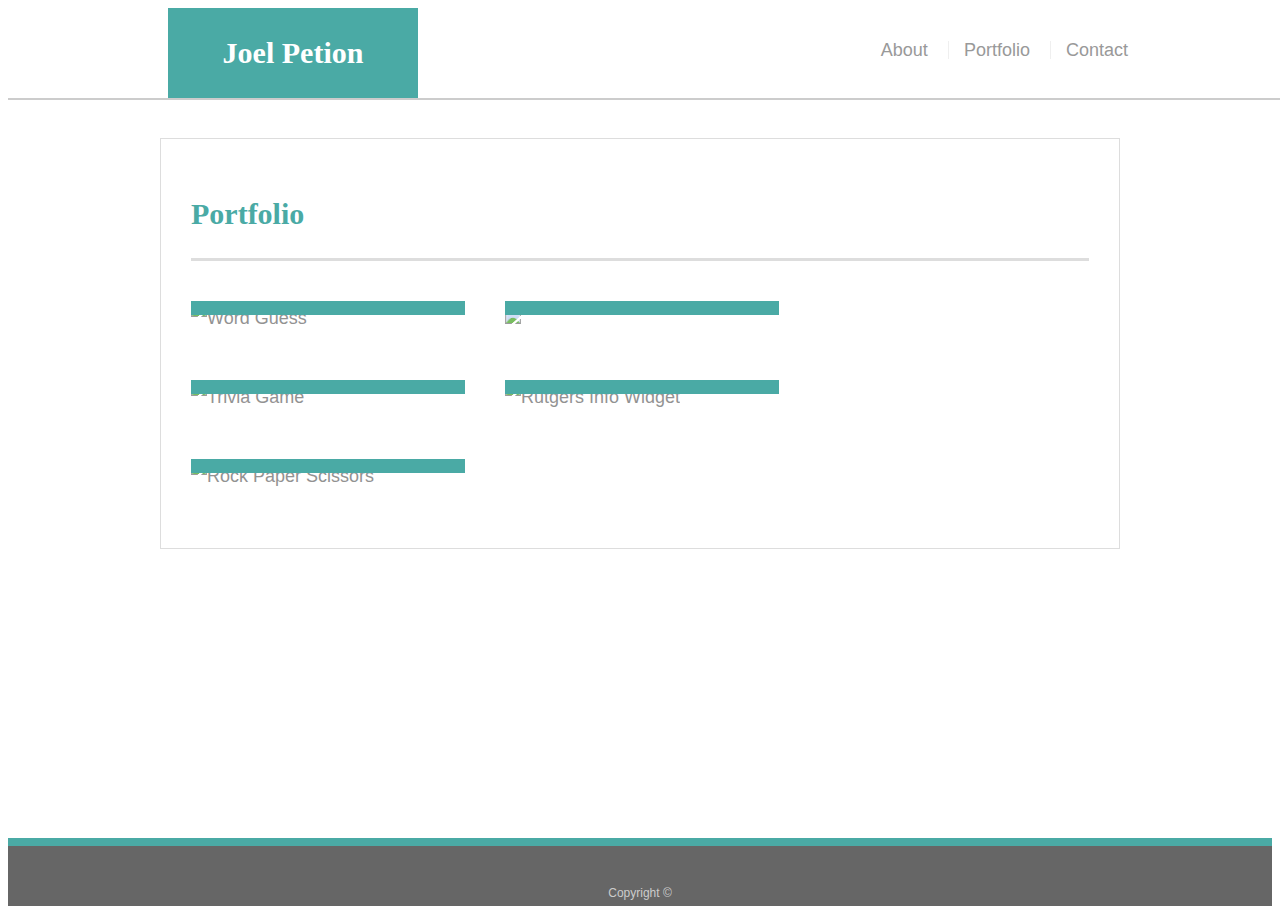
==== portfolio.html @ 2c44e711 "done" ====
<!DOCTYPE html>
<html lang="en">
<head>
    <meta charset="UTF-8">
    <meta name="viewport" content="width=device-width, initial-scale=1.0">
    <meta http-equiv="X-UA-Compatible" content="ie=edge">
    <title>Portfolio | Joel Petion</title>
    <link rel="stylesheet" type="text/css" href="style.css">
</head>
<body>
    
    <header id="masthead">
        <div class="container">
          <a href="index.html" id="logo">Joel Petion</a>
          <nav>
            <a href="index.html">About</a>
            <a href="portfolio.html">Portfolio</a>
            <a href="contact.html">Contact</a>
          </nav>
        </div>
      </header>
    
      <div id="main-container" class="container">
        <section class="main-section">
          <h1>Portfolio</h1>
    
          <div class="work">
            <img src="https://is2-ssl.mzstatic.com/image/thumb/Purple128/v4/db/04/d3/db04d32a-2f43-5a7e-df68-64185c8b7e66/source/256x256bb.jpg" alt="Word Guess">
    
            <h3>Word Guess</h3>
          </div>
          <div class="work">
            <img src="https://is2-ssl.mzstatic.com/image/thumb/Purple128/v4/db/04/d3/db04d32a-2f43-5a7e-df68-64185c8b7e66/source/256x256bb.jpg">
            <h3>RPG Game</h3>
          </div>
          <div class="work">
            <img src="https://lryoung9.github.io/Portfolio-mediaQueries/assets/images/technics-q-c-640-480-10.jpg" alt="Trivia Game">
    
            <h3>Trivia Game</h3>
          </div>
          <div class="work">
            <img src="https://shivjisakina.github.io/Basic-Portfolio/assets/images/technics-q-c-640-480-1.jpg" alt="Rutgers Info Widget">
    
            <h3>Rutgers Info Widget</h3>
          </div>
          <div class="work">
            <img src="https://encrypted-tbn0.gstatic.com/images?q=tbn:ANd9GcREWIdR8wzZyr0dsbmYs6IP5UbcZVuRi6YR-dKkB4If-CYGqdNCRQ" alt="Rock Paper Scissors">
    
            <h3>Rock Paper Scissors</h3>
          </div>
         
        </section>
    
      </div>
    
      <footer>
        <div class="container">
          Copyright &copy;
        </div>
      </footer>
</body>
</html>
---- style.css ----
body {
    font-family: Arial, "Helvetica Neue", Helvetica, sans-serif;
    font-size: 18px;
    line-height: 34px;
    color:#777777;
   
  }
  
  * {
    box-sizing: border-box;
  }
  
 
  
  .container {
    width: 100%;
    max-width: 960px;
    margin: 0 auto;
    clear: both;
  }
  
  h1,
  h2,
  h3,
  p {
    margin-bottom: 20px;
  }
  
  p:last-child {
    margin-bottom: 0;
  }
  
  h1,
  h2,
  h3 {
    font-family: Georgia, Times, "Times New Roman", serif;
    font-weight: 700;
    color: #4aaaa5;
  }
  
  h1 {
    padding-bottom: 20px;
    font-size: 30px;
    line-height: 49px;
    border-bottom: 3px solid #dddddd;
  }
  
  h2,
  h3 {
    font-size: 22px;
  }
  
  
  
  #masthead {
    position: fixed;
    z-index: 99;
    width: 100%;
    margin: 0 0 30px;
    overflow: auto;
    color: #ffffff;
    background: #ffffff;
    border-bottom: 2px solid #cccccc;
  }
  
  #logo {
    float: left;
    width: 250px;
    height: 90px;
    font-family: Georgia, Times, "Times New Roman", serif;
    font-size: 30px;
    font-weight: 700;
    line-height: 90px;
    color: #ffffff;
    text-align: center;
    text-decoration: none;
    background: #4aaaa5;
  }
  
  nav {
    float: right;
    margin-top: 25px;
  }
  
  nav a {
    display: inline-block;
    padding-left: 15px;
    margin-left: 15px;
    line-height: 18px;
    color: #999;
    text-decoration: none;
    border-left: 1px solid #efefef;
  }
  
  nav a:first-child {
    border-left: 0 none;
  }
  

  
  footer {
    padding: 30px 0;
    clear: both;
    font-size: 12px;
    color: #ffffff;
    color: #cccccc;
    text-align: center;
    background: #666666;
    border-top: 8px solid #4aaaa5;
    height: 50px;
  }
  
  h3, h2 {
    padding-bottom: 20px;
    margin-bottom: 15px;
    line-height: 22px;
    border-bottom: 2px solid #eeeeee;
  }
  
  
  
  #main-container {
    padding-top: 130px;
    min-height: calc(100vh - 70px);
  }
  
  .main-section {
    float: left;
    width: 100%;
    max-width: 960px;
    padding: 30px;
    margin: 0 0 40px;
    background: #ffffff;
    border: 1px solid #dddddd;
  }
  
  
  
  .work {
    position: relative;
    float: left;
    width: 274px;
    margin: 20px 0 25px;
    overflow: auto;
  }
  
  .work:nth-child(even) {
    margin-right: 40px;
  }
  
  .work img {
    width: 100%;
    border: 0 none;
    opacity: 0.8;
  }
  
  .work h3 {
    position: absolute;
    bottom: 20px;
    width: 100%;
    padding: 15px;
    margin-bottom: 0;
    font-weight: 300;
    line-height: 30px;
    color: #ffffff;
    text-align: center;
    background: #4aaaa5;
    border-bottom: 0;
  }
  
  .auth-image {
    float: left;
    width: 200px;
    height: auto;
    margin-top: 10px;
    margin-right: 25px;
  }
  
  
  
  #contact-form ul {
    margin-bottom: 20px;
  }
  
  #contact-form li {
    margin-bottom: 10px;
  }
  
  label,
  input[type=text],
  input[type=email],
  textarea {
    display: block;
    width: 100%;
  }
  
  input[type=text],
  input[type=email],
  textarea {
    height: 35px;
    padding: 0 10px;
    font-size: 14px;
    border: 1px solid #dddddd;
  }
  
  textarea {
    height: 200px;
  }
  
  input[type=submit] {
    padding: 10px 30px;
    font-size: 18px;
    color: #ffffff;
    cursor: pointer;
    background: #4aaaa5;
    border: 0 none;
  }
 
  
  @media screen and (max-width: 980px) {
    /* body { */
        /* background-color: red; */
    }

@media screen and (max-width: 768px) {
  /* body { */
      /* background-color: blue; */
  }
@media screen and (max-width: 640px) {
  /* body { */
      /* background-color: yellow; */
  }
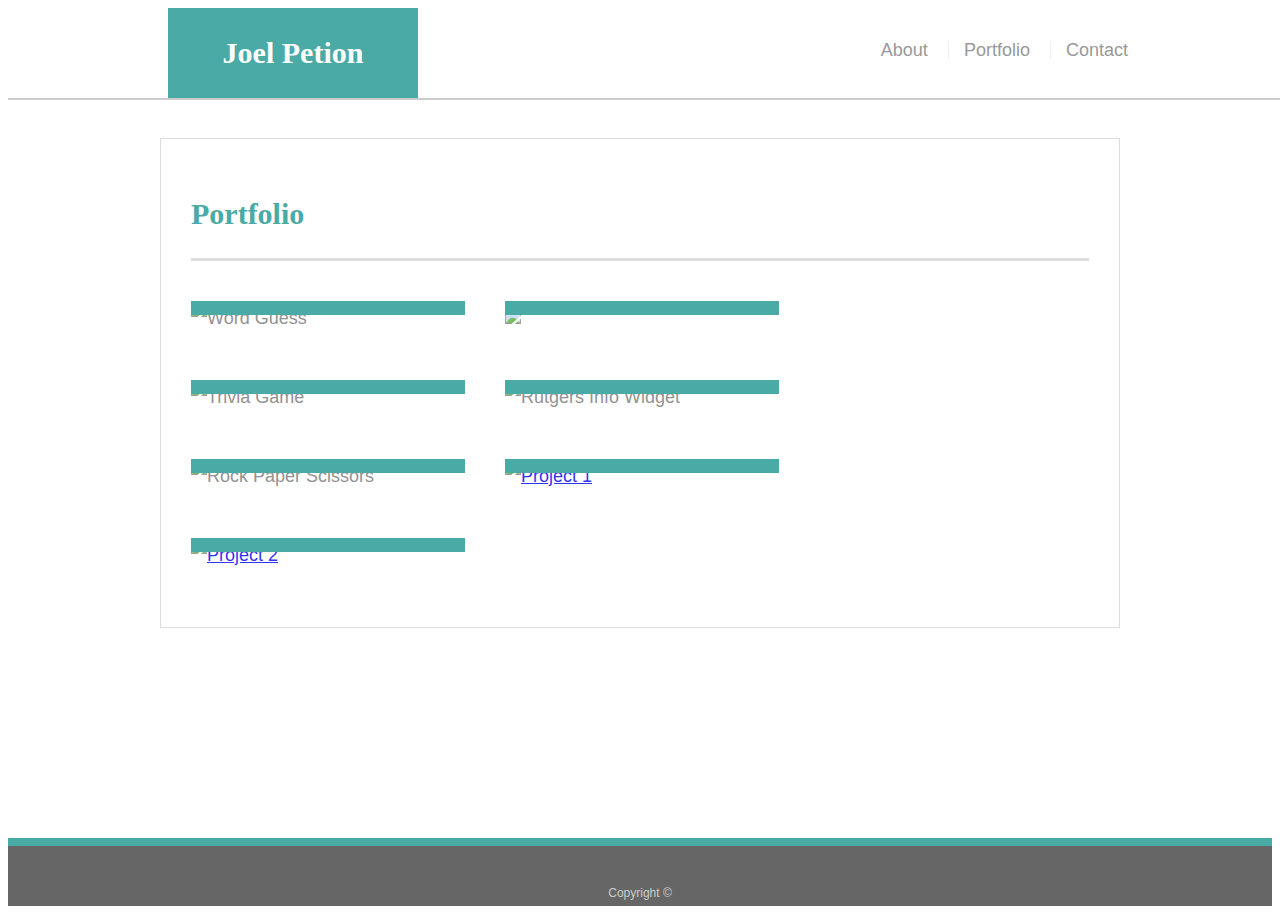
==== commit 26731b70: "done" ====
--- a/portfolio.html
+++ b/portfolio.html
@@ -29,26 +29,47 @@
     
             <h3>Word Guess</h3>
           </div>
+          
           <div class="work">
             <img src="https://is2-ssl.mzstatic.com/image/thumb/Purple128/v4/db/04/d3/db04d32a-2f43-5a7e-df68-64185c8b7e66/source/256x256bb.jpg">
             <h3>RPG Game</h3>
           </div>
+          
           <div class="work">
             <img src="https://lryoung9.github.io/Portfolio-mediaQueries/assets/images/technics-q-c-640-480-10.jpg" alt="Trivia Game">
     
             <h3>Trivia Game</h3>
           </div>
+          
+          
           <div class="work">
             <img src="https://shivjisakina.github.io/Basic-Portfolio/assets/images/technics-q-c-640-480-1.jpg" alt="Rutgers Info Widget">
     
             <h3>Rutgers Info Widget</h3>
           </div>
+          
+          
           <div class="work">
             <img src="https://encrypted-tbn0.gstatic.com/images?q=tbn:ANd9GcREWIdR8wzZyr0dsbmYs6IP5UbcZVuRi6YR-dKkB4If-CYGqdNCRQ" alt="Rock Paper Scissors">
     
             <h3>Rock Paper Scissors</h3>
           </div>
          
+          <div class="work">
+              <a href="https://dcaraza.github.io/GetAway-Group-Project/"><img src="" alt="Project 1"></a>
+      
+              <h3>Project 1</h3>
+            </div>
+         
+            
+              <div class="work">
+                  <a href="https://github.com/reygranda/Project-2"><img src="https://www.basf.com/global/de/images/germany/Companies/Venture-Capital/portfolio/P2.jpg.dynamic.768w432h.dfc182dc0a6c0d33b7428c2ccff9e22471dec37b.jpeg" alt="Project 2"></a>
+
+                  <h3>Project 2</h3>
+              </div>
+          
+                  
+             
         </section>
     
       </div>
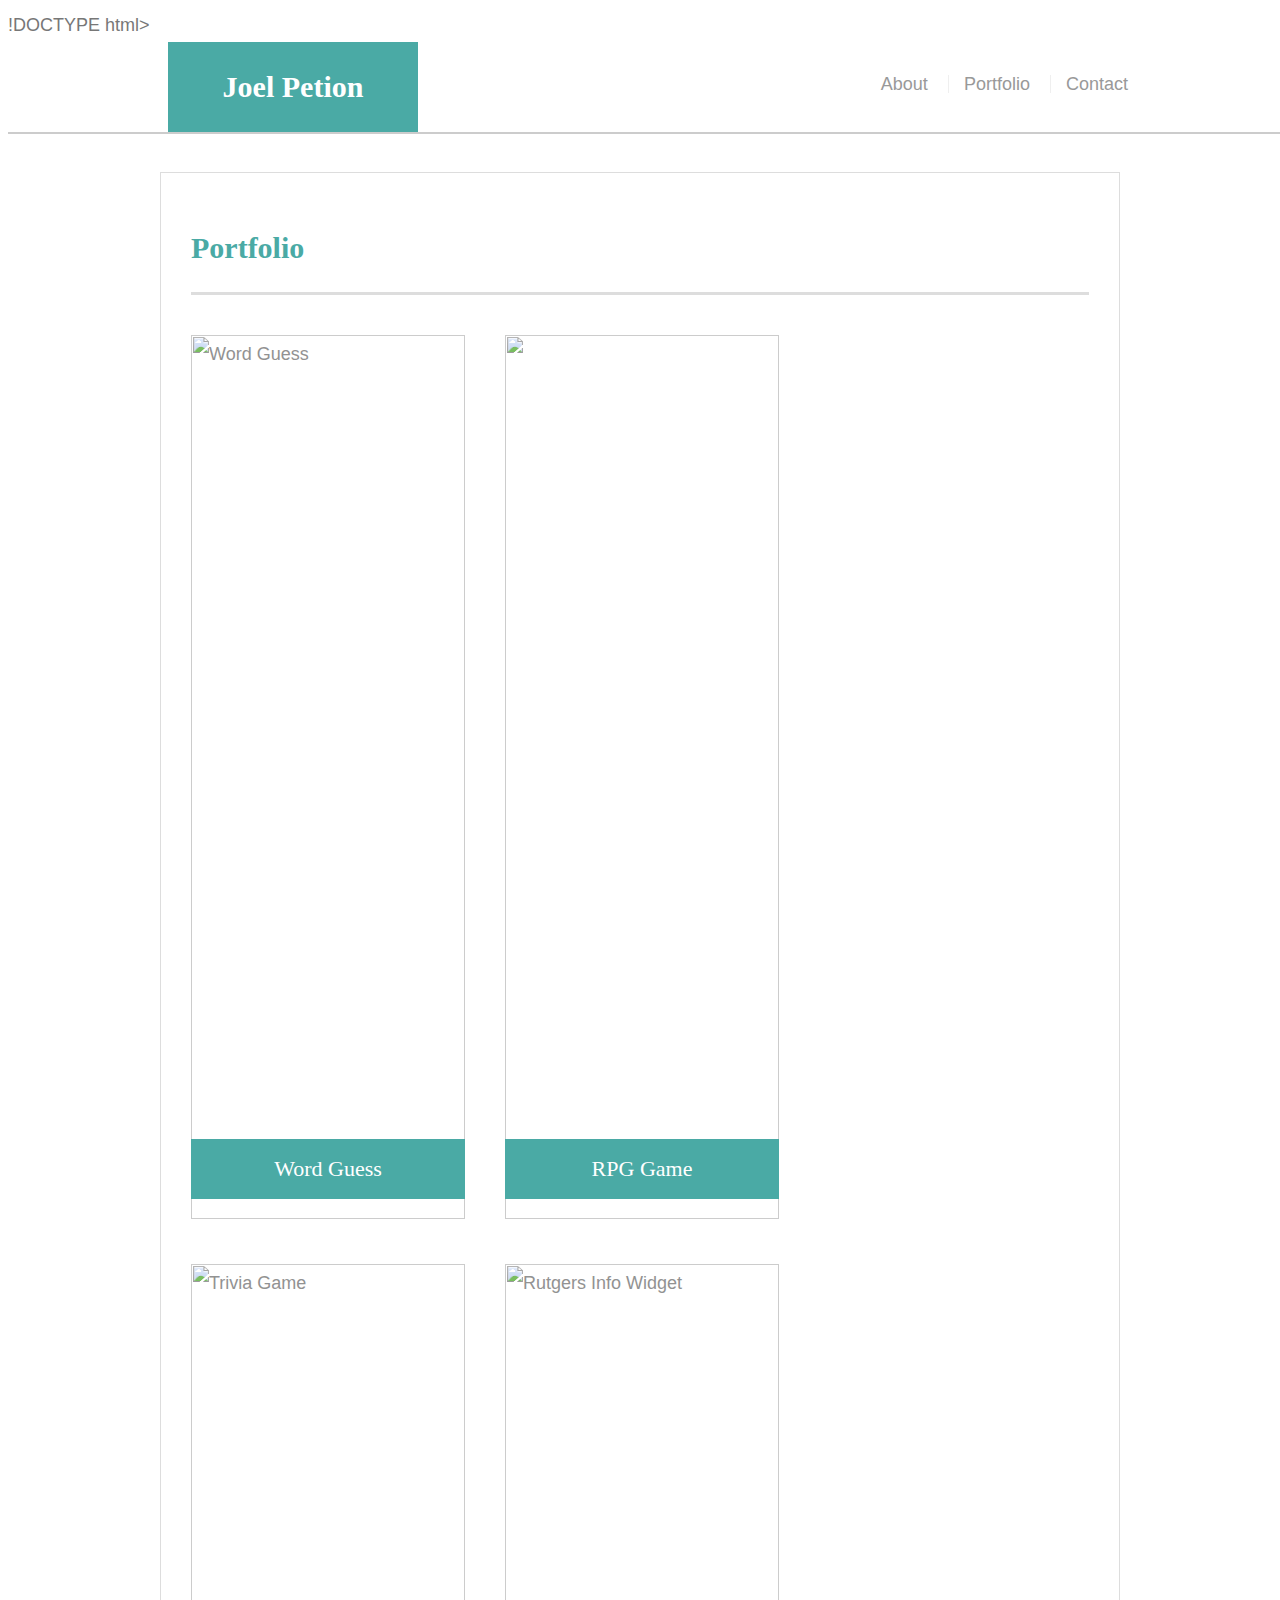
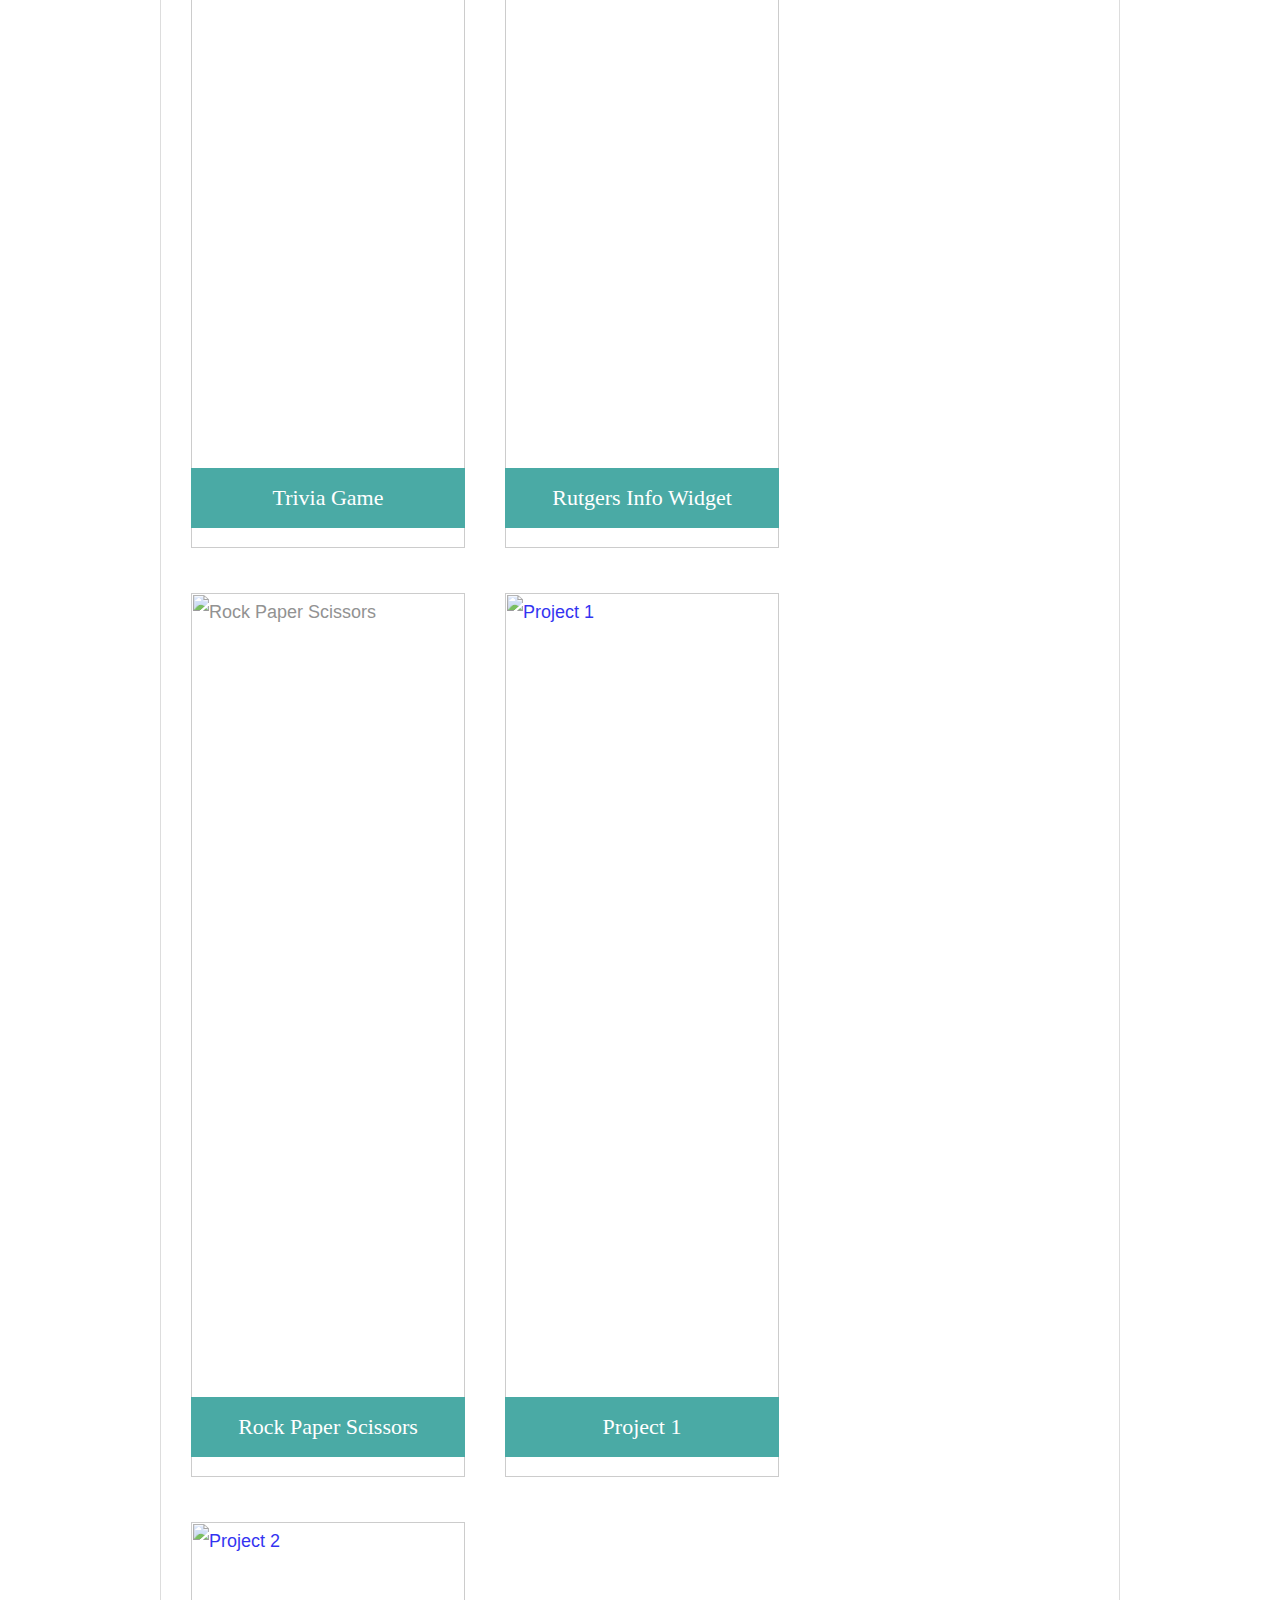
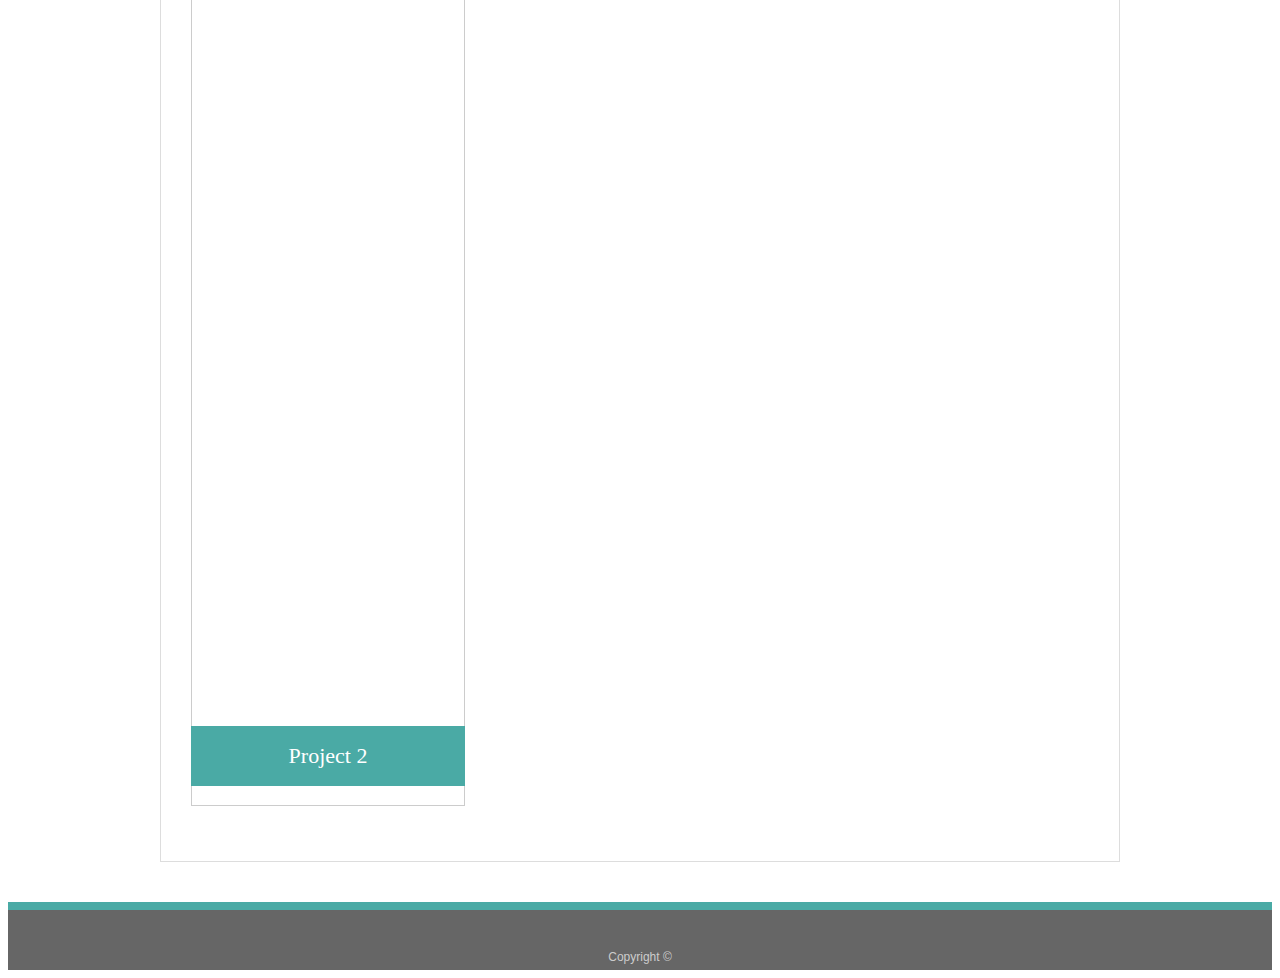
==== commit 01be9ca5: "done" ====
--- a/portfolio.html
+++ b/portfolio.html
@@ -1,4 +1,4 @@
-<!DOCTYPE html>
+!DOCTYPE html>
 <html lang="en">
 <head>
     <meta charset="UTF-8">
@@ -56,7 +56,7 @@
           </div>
          
           <div class="work">
-              <a href="https://dcaraza.github.io/GetAway-Group-Project/"><img src="" alt="Project 1"></a>
+              <a href="https://dcaraza.github.io/GetAway-Group-Project/"><img src="http://www.pioneerone.tv/wp-content/uploads/2016/07/Pioneer-One-P1-Icon.png" alt="Project 1"></a>
       
               <h3>Project 1</h3>
             </div>
